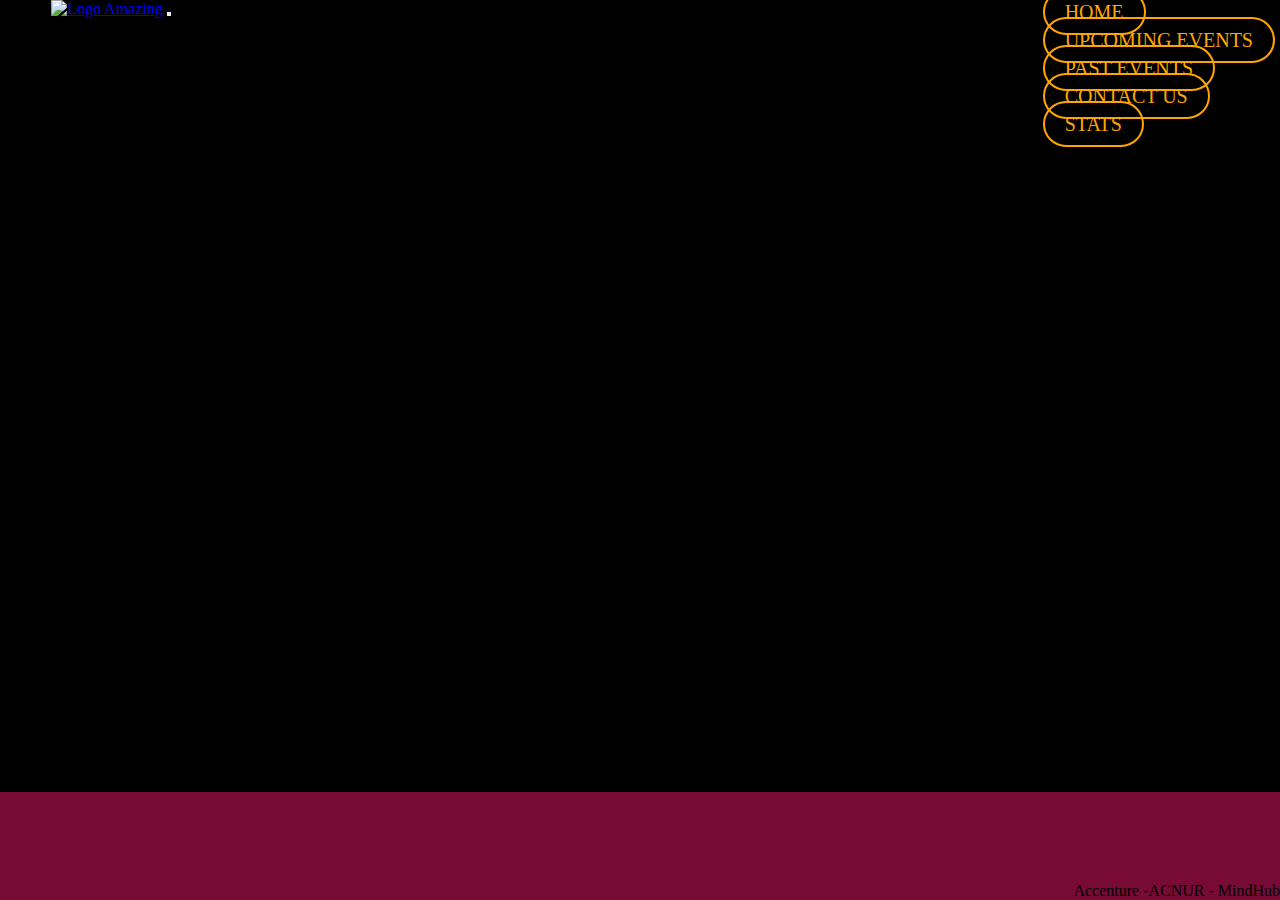
==== Pages/detalles.html @ d8e2a82f "First commit" ====
<!DOCTYPE html>
<html lang="en">

<head>
  <meta charset="UTF-8">
  <meta http-equiv="X-UA-Compatible" content="IE=edge">
  <meta name="viewport" content="width=device-width, initial-scale=1.0">
  <link rel="stylesheet" href="https://cdnjs.cloudflare.com/ajax/libs/font-awesome/6.2.1/css/all.min.css"
    integrity="sha512-MV7K8+y+gLIBoVD59lQIYicR65iaqukzvf/nwasF0nqhPay5w/9lJmVM2hMDcnK1OnMGCdVK+iQrJ7lzPJQd1w=="
    crossorigin="anonymous" referrerpolicy="no-referrer">
  <link rel="shortcut icon" href="../Imagenes/favicon.png" type="image/x-icon">
  <link href="https://cdn.jsdelivr.net/npm/bootstrap@5.3.0-alpha3/dist/css/bootstrap.min.css" rel="stylesheet"
    integrity="sha384-KK94CHFLLe+nY2dmCWGMq91rCGa5gtU4mk92HdvYe+M/SXH301p5ILy+dN9+nJOZ" crossorigin="anonymous">
  <link rel="stylesheet" href="../Styles/style.css">
  <link rel="stylesheet" href="../Styles/detalles.css"> 
  <title>Amazing Events</title>
</head>

<body>
  <header>
    <nav class="navbar navbar-expand-lg bg-body-tertiary">
      <div class="container-fluid">
        <a href="../Index.html" class="imagen_logo navbar-brand"><img src="../Imagenes/LogoAmazingEvents.png"
            alt="Logo Amazing"></a>
        <button class="navbar-toggler" type="button" data-bs-toggle="collapse" data-bs-target="#navbarNavAltMarkup"
          aria-controls="navbarNavAltMarkup" aria-expanded="false" aria-label="Toggle navigation">
          <span class="navbar-toggler-icon"></span>
        </button>
        <div class="collapse navbar-collapse" id="navbarNavAltMarkup">
          <ul class="navbar-nav">
            <li class="nav-link botones active" aria-current="page"><a href="../Index.html" id="home">HOME</a></li>
            <li class="nav-link botones"><a href="../Index.html?time=upcoming" id="upcoming">UPCOMING EVENTS</a></li>
            <li class="nav-link botones"><a href="../Index.html?time=past" id="past">PAST EVENTS</a>
            </li>
            <li class="nav-link botones"><a href="../Index.html?time=contact" id="contact">CONTACT US</a>
            </li>
            <li class="nav-link botones"><a href="../Index.html?time=stats" id="stats">STATS</a>
            </li>
          </ul>
        </div>
      </div>
    </nav>
  </header>
  <main>
    <section class="principal" id="contenedor_detalles">
    </section>
  </main>
  <footer>
    <div class="footer">
      <div class="iconos">
        <ul>
            <li class="instagram"><i class="fa-brands fa-instagram"></i></li>
            <li class="facebook"><i class="fa-brands fa-facebook"></i></li>
            <li class="whatsapp"><i class="fa-brands fa-whatsapp"></i></li>
        </ul>
      </div>
      <div class="Accenture">
        <p>Accenture -ACNUR - MindHub</p>
      </div>
    </div>
  </footer>

  <script src="https://cdn.jsdelivr.net/npm/bootstrap@5.3.0-alpha3/dist/js/bootstrap.bundle.min.js"
    integrity="sha384-ENjdO4Dr2bkBIFxQpeoTz1HIcje39Wm4jDKdf19U8gI4ddQ3GYNS7NTKfAdVQSZe"
    crossorigin="anonymous"></script>
  <script src="../JS/detalles.js"></script>
</body>

</html>
---- Styles/style.css ----
* {
    margin: 0px;
    padding: 0px;
}


header,
.bg-body-tertiary {
    width: 100%;
    height: 13vh;
    background: black;
}

.bg-body-tertiary {
    background-color: black;
}

body {
    background-color: black;
}

p {
    margin: 0;

}

.collapse {
    display: flex;
    position: relative;
    flex-direction: row;
    align-items: center;
    justify-content: end;
    width: 100%;
    height: 100px;
}

.imagen_logo img {
    width: 350px;
    height: 80px;
    margin-left: 4%;
}

.nav_ul {
    display: flex;
    flex-direction: row;
    margin: 25px 0px 10px 0px;
}

.botones {
    list-style-type: none;
    margin: 5px;
}

.botones a {
    background-color: transparent;
    border-radius: 25px;
    border: 2px solid orange;
    color: orange;
    cursor: pointer;
    font-size: 20px;
    padding: 10px 20px;
    transition: all 0.3s ease;
    text-decoration: none;
}


.botones a:hover {
    background-color: orange;
    color: white;
}

.botones a:active {
    background-color: rgb(235, 42, 138);
    color: white;
    border-color: #780a36;
}

.cargando {
    font-size: 30px;
    color: black;
}

.home {
    width: 100vw;
    height: 120px;
    display: flex;
    flex-direction: row;
    justify-content: space-evenly;
    align-items: center;
    margin-bottom: 10px;
}

.navegacion_tituloDos {
    width: 100%;
    height: fit-content;
    display: flex;
    flex-direction: row;
    justify-content: space-between;
    align-items: center;
    color: white;
    background-color: #780a36;
    height: 16vh;
    text-shadow: 3px 3px 3px rgba(0, 0, 0, 0.74);
}

.home p {
    font-family: Arial, Helvetica, sans-serif;
    font-size: 35px;
    text-align: center;
    font-weight: bolder;
    color: white;
}

.home a i {
    font-size: 65px;
    text-align: center;
    color: white;
    text-shadow: 5px 5px 2px rgba(0, 0, 0, 1);
    margin: 0px 150px;
}

.navegacion_tituloDos i {
    font-size: 145px;
    font-weight: bolder;
    text-align: center;
    color: orange;
    text-shadow: 5px 5px 2px rgba(0, 0, 0, 1);
}

.navegacion_tituloDos a {
    color: orange;
    text-decoration-line: none;
    font-family: Arial, Helvetica, sans-serif;
    font-size: 45px;
    text-align: center;
    font-weight: bolder;
    text-shadow: 5px 5px 2px rgba(0, 0, 0, 1);
}

footer {
    width: 100%;
    height: 12vh;
    background: #780a36;
}

.footer {
    width: 100%;
    height: 12vh;
    display: flex;
    flex-direction: row;
    justify-content: space-between;
    align-items: flex-end;
}

.iconos ul {
    display: flex;
    flex-direction: row;
    justify-content: center;
    align-items: flex-start;
    list-style-type: none;
    margin-bottom: 0;
}

.iconos {
    display: flex;
    justify-content: flex-end;
    align-items: flex-end;
    text-decoration-line: none;
    color: black;
}

.instagram,
.facebook,
.whatsapp {
    display: flex;
    flex-direction: row;
    justify-content: left;
    align-items: flex-end;
    margin: 10px 10px;
    font-size: 45px;
    padding: 9px 11px 8px 11px;
    outline: solid transparent 2px;
    border-radius: 30px;
}

.iconos .instagram:hover {
    font-size: 40px;
    color: white;
    background: linear-gradient(#ffd500e7, #ff7b00e1, #ff006ae1, #d300c5e0, #7538fad8);
}

.iconos .facebook:hover {
    font-size: 40px;
    color: white;
    background-color: #2e5bbb;
}

.iconos .whatsapp:hover {
    font-size: 40px;
    color: white;
    background-color: #28bd2f;
}

.cohort p {
    display: flex;
    flex-direction: column;
    justify-content: center;
    align-items: center;
    font-size: 20px;
    font-weight: bolder;
    margin: 0px 20px;
    color: orange;
    }
.container-fluid {
    background-color: black;
}
.generalbusqueda {
    display: flex;
}

@media screen and (min-width: 690px) and (max-width: 1024px) {
    .botones {
        flex-direction: column;
        align-items: flex-end;
    }

    .botones a {
        font-size: 15px;
    }

    .botonesainer {
        position: fixed;
        display: none;
        overflow-y: auto;
        z-index: -1;
        top: 0;
        right: 0;
        width: 250px;
        height: 350px;
        background: green
    }

    .home p,
    .navegacion_tituloDos a {
        font-size: 40px;
    }

    .home a i {
        margin: 0px 50px;
    }

    .copyright {
        font-size: 11px;
        margin: 0px 0px 0px 0px;
    }

    .navbar-nav {
        display: flex;
        flex-direction: row;
        flex-wrap: wrap;
        justify-content: space-around;

    }
}


@media screen and (max-width: 689px) {
    .navbar-toggler {
        background: orange;
    }

    .navbarbotones {
        margin-top: 130px;
        width: 150px;
        height: 200px;
        --bs-botones-padding-y: 0rem;
        line-height: 30px;
        background-color: rgba(212, 210, 208, 0.87);
        z-index: 10;
        -webkit-animation: slide-in-blurred-top 0.6s cubic-bezier(0.230, 1.000, 0.320, 1.000) both;
        animation: slide-in-blurred-top 0.6s cubic-bezier(0.230, 1.000, 0.320, 1.000) both;
        margin-left: 50%;

    }

    .imagen_logo img {
        width: 100px;
        height: 30px;
    }

    .botones a {
        font-size: 13px;
    }

    .nav_ul {
        display: flex;
        flex-direction: row;
        margin: 0px;
    }

    .navbar-nav {
        display: flex;
        flex-direction: row;
        flex-wrap: wrap;
        justify-content: space-around;

    }

    header li a {
        font-size: 12px;
        text-align: right;
    }

    .home {
        width: 100%;
        height: 150px;
    }

    .home p,
    .navegacion_tituloDos a {
        font-size: 25px;
    }

    .home a i {
        font-size: 20px;
        margin: 0px 30px;
    }

    .instagram,
    .facebook,
    .whatsapp {
        margin: 0px;
        font-size: 25px;
    }

    .iconos .instagram:hover {
        font-size: 20px;
    }

    .iconos .facebook:hover {
        font-size: 20px;
    }

    .iconos .whatsapp:hover {
        font-size: 20px;
    }

    .iconos ul {
        margin: 0px;
    }

    .iconos {
        width: 35%;
    }

    .Accenture {
        display: flex;
        flex-direction: column;
        justify-content: space-evenly;
        align-items: flex-end;
        width: 65%;
        font-family: Impact, Haettenschweiler, 'Arial Narrow Bold', sans-serif;

    }

    .cohort p {
        font-size: 12px;
        margin: 0px 5px;
    }

    .copyright {
        font-size: 8px;
        font-weight: bold;
        margin: 0px 5px;
        text-align: right;
    }

}

@media screen and (min-width: 690px) and (max-width: 980px) {

    .navbar-toggler {
        background: orange;
        margin-top: 20px;
    }

    .navbarbotones {
        margin-top: 130px;
        width: 180px;
        height: 200px;
        --bs-botones-padding-y: 0rem;
        line-height: 30px;
        background-color: rgba(212, 210, 208, 0.87);
        z-index: 10;
        -webkit-animation: slide-in-blurred-top 0.6s cubic-bezier(0.230, 1.000, 0.320, 1.000) both;
        animation: slide-in-blurred-top 0.6s cubic-bezier(0.230, 1.000, 0.320, 1.000) both;
        margin-left: 80%;
    }

    .collapsing {
        right: 10px;
        height: 0px;
    }

    .navbar-nav {
        display: flex;
        flex-direction: row;
        flex-wrap: wrap;
        justify-content: space-around;

    }
}
---- Styles/detalles.css ----
main {
    width: 100%;
    height: 75vh;
    display: flex;
    flex-direction: column;
    justify-content: center;
    align-items: center;
    background-color: black;
}

#tarjetas{
    display: none;
}

section{
    width: 100%;
    height: 100%;
    display: flex;
    flex-direction: row;
    justify-content: center;
    align-items: center;
}

.principal{
    display: flex;
    flex-direction: row;
    justify-content: center;
    align-items: center;
}

.contenedor{
    width: 60%;
    height: fit-content;
    display: flex;
    flex-direction: column;
    justify-content: center;
    align-items: center;
    border-radius: 20px 0px;
    box-shadow: -6px -6px 10px 6px rgba(0, 0, 0, 0.562);
    background-color: #780a36;
    padding-top: 5px;
    margin-top: 10px;
}

.general{
    display: flex;
    flex-direction: row;
    justify-content: space-around;
    align-items: center;
    margin: 5px 0px;
    padding: 0px 10px;
}

.titulo_tarjeta{
    width: 100%;
}

.titulo_uno{
    text-decoration-line: underline;
    font-size: 40px;
    color: white;
    text-align: center;
    font-weight: bolder;
    margin-bottom: 15px;
}

.fotos_detalles{
    width: 50%;
    margin: 0px 25px;
}

.fotos_detalles img{
    width: 100%;
    height: 100%;
    box-shadow: -4px -4px 10px 3px rgba(0, 0, 0, 0.52);
}

.card-imagen {
    overflow: hidden;
}

.zoomable {
    transition: transform .5s;
}

.zoomable:hover {
    transform: scale(1.1);
    box-shadow: 0px 8px 5px 0px rgba(0,0,0,0.75);
}

.detalle{
    font-size: 25px;
    margin: 20px 5px;
    color: white;
    font-family: 'Franklin Gothic Medium', 'Arial Narrow', Arial, sans-serif;
}

.detalles_abajo{ 
    width: 100%;
    display: flex;
    flex-direction: row;
    justify-content: space-around;
    align-items: center;
    color: white;
    font-family: 'Franklin Gothic Medium', 'Arial Narrow', Arial, sans-serif;
}

.detalles_uno{
    width: 50%;
}

.detalles_dos{
    width: 50%;
}

.precio{
    width: 100%;
    height: 35px;
    background-color: orange;
    display: flex;
    flex-direction: row;
    justify-content: right;
    align-items: center;
    border-radius: 20px 0px;
}

.precio p{
    color: black;
    font-size: 35px;
    text-align: right;
    font-weight: bolder;
    margin-right: 40%;
}

@media screen and (max-width: 689px) {
    main{
        height: 75%;
        min-height: 75vh;
    }

    .fotos_detalles img{
        width: 200px;
        height: 100px;
    }

    .contenedor{
        width: 95%;
        height: 90%;
        padding-top: 10px;
    }

    .general{
        flex-direction: column;
        justify-content: center;
    }

    .titulo_uno{
        font-size: 24px;
    }

    .detalle {
        font-size: 12px;
    }

    .fotos_detalles img{
        width: 80%;
        height: 150px;
    }

    .fotos_detalles{
        display: flex;
        justify-content: center;
        align-items: center;
        width: 90%;
        margin: 10px 0px;
    }

    .precio p{
        font-size: 20px;
     }
}

@media screen and (min-width: 690px) and (max-width: 1000px) {
    .home p {
        font-size: 30px;
    }

    .contenedor{
        width: 55%;
        height: min-content;
        padding-top: 10px;
        margin: 20px;
    }

    .general{
        flex-direction: column;
        justify-content: center;
    }

    .fotos_detalles img{
        width: 50%;
        height: 150px;
    }

    .fotos_detalles{
        display: flex;
        justify-content: center;
        align-items: center;
        width: 90%;
        margin: 20px 0px;
    }
}
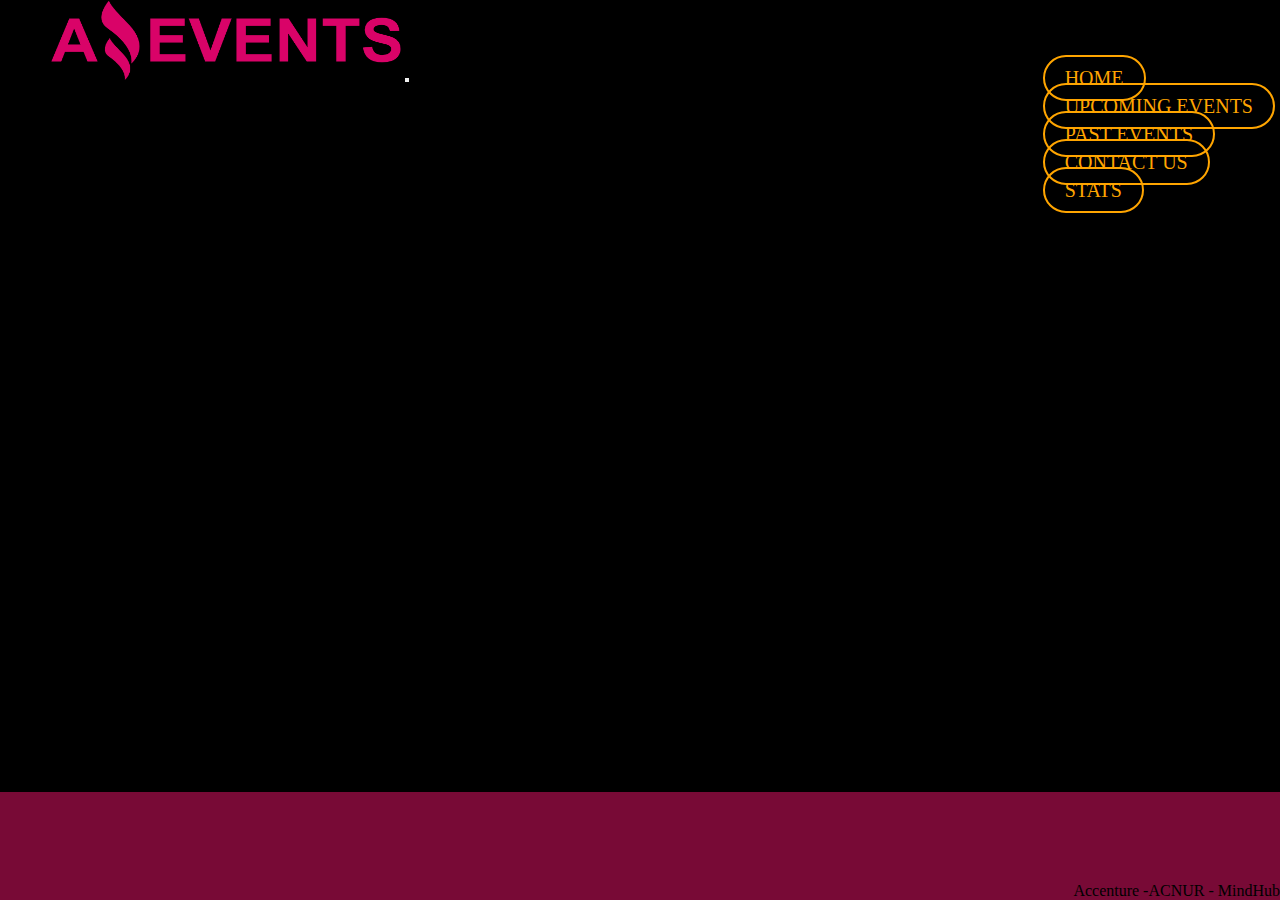
==== commit 7fdbc1cf: "Cambios" ====
--- a/Pages/detalles.html
+++ b/Pages/detalles.html
@@ -8,7 +8,7 @@
   <link rel="stylesheet" href="https://cdnjs.cloudflare.com/ajax/libs/font-awesome/6.2.1/css/all.min.css"
     integrity="sha512-MV7K8+y+gLIBoVD59lQIYicR65iaqukzvf/nwasF0nqhPay5w/9lJmVM2hMDcnK1OnMGCdVK+iQrJ7lzPJQd1w=="
     crossorigin="anonymous" referrerpolicy="no-referrer">
-  <link rel="shortcut icon" href="../Imagenes/favicon.png" type="image/x-icon">
+  <link rel="shortcut icon" href="../Images/favicon.png" type="image/x-icon">
   <link href="https://cdn.jsdelivr.net/npm/bootstrap@5.3.0-alpha3/dist/css/bootstrap.min.css" rel="stylesheet"
     integrity="sha384-KK94CHFLLe+nY2dmCWGMq91rCGa5gtU4mk92HdvYe+M/SXH301p5ILy+dN9+nJOZ" crossorigin="anonymous">
   <link rel="stylesheet" href="../Styles/style.css">
@@ -20,7 +20,7 @@
   <header>
     <nav class="navbar navbar-expand-lg bg-body-tertiary">
       <div class="container-fluid">
-        <a href="../Index.html" class="imagen_logo navbar-brand"><img src="../Imagenes/LogoAmazingEvents.png"
+        <a href="../Index.html" class="imagen_logo navbar-brand"><img src="../Images/LogoAmazingEvents.png"
             alt="Logo Amazing"></a>
         <button class="navbar-toggler" type="button" data-bs-toggle="collapse" data-bs-target="#navbarNavAltMarkup"
           aria-controls="navbarNavAltMarkup" aria-expanded="false" aria-label="Toggle navigation">
